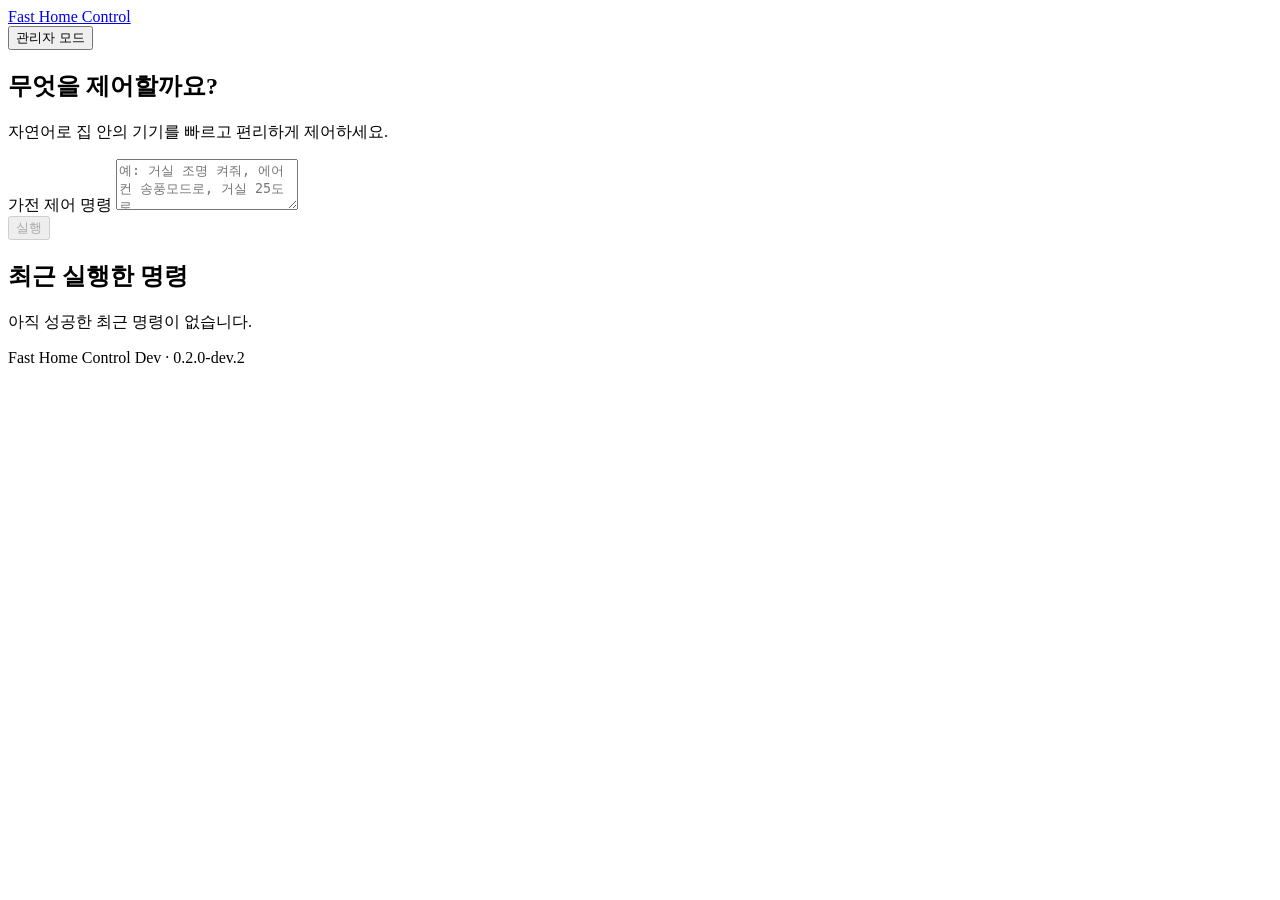
==== addon/app/fhc/static/index.html @ 129b2e7a "Expand Dev controls and address first review safety corrections" ====
<!doctype html>
<html lang="ko">
<head>
  <meta charset="utf-8">
  <meta name="viewport" content="width=device-width,initial-scale=1">
  <title>Fast Home Control</title>
  <link rel="stylesheet" href="static/style.css">
  <script src="static/app.js" defer></script>
</head>
<body>
  <header>
    <a href="./" class="logo">Fast Home Control</a>
    <div class="header-right">
      <span id="connection-warning" class="warning-badge" hidden>연결 확인 필요</span>
      <button id="mode-toggle" class="mode-btn" type="button" aria-pressed="false">관리자 모드</button>
    </div>
  </header>

  <main>
    <!-- 사용자 모드 (기본 리모컨) -->
    <section id="user-view">
      <div class="intro">
        <h1>무엇을 제어할까요?</h1>
        <p>자연어로 집 안의 기기를 빠르고 편리하게 제어하세요.</p>
      </div>

      <form id="command-form" class="remote-form">
        <label class="sr-only" for="command">가전 제어 명령</label>
        <textarea id="command" maxlength="1000" rows="3" placeholder="예: 거실 조명 켜줘, 에어컨 송풍모드로, 거실 25도로" required></textarea>
        <div class="compose-bottom">
          <span id="user-hint" class="hint-text"></span>
          <button id="execute" type="submit" disabled>실행</button>
        </div>
      </form>

      <div id="user-feedback" class="feedback-box" role="status" aria-live="polite"></div>

      <section class="shortcuts-section">
        <h2>최근 실행한 명령</h2>
        <div id="shortcuts" class="shortcuts-grid">
          <p class="muted empty">아직 성공한 최근 명령이 없습니다.</p>
        </div>
      </section>
    </section>

    <!-- 관리자 모드 (설정 및 진단) -->
    <section id="admin-view" hidden>
      <div class="admin-header">
        <h1>관리자 설정 및 진단</h1>
        <p class="muted">공급자 API, Decision 모델, 제어 범위 정책 및 진단 로그를 관리합니다.</p>
      </div>

      <div class="admin-grid">
        <!-- 공급자 설정 -->
        <section class="panel">
          <h2>AI 공급자 및 모델 설정</h2>
          <form id="config-form" class="admin-form">
            <div class="provider-selector">
              <span class="label-title">공급자 설정 대상:</span>
              <div class="segmented-control" role="radiogroup" aria-label="공급자 선택">
                <button type="button" id="tab-openrouter" class="segment active" role="radio" aria-checked="true">OpenRouter</button>
                <button type="button" id="tab-azure" class="segment" role="radio" aria-checked="false">Azure Foundry</button>
              </div>
            </div>

            <div id="panel-openrouter" class="provider-fields">
              <div class="field-group">
                <label for="cfg-openrouter-key">OpenRouter API Key</label>
                <div class="input-with-status">
                  <input type="password" id="cfg-openrouter-key" placeholder="설정 변경 시에만 입력" autocomplete="off">
                  <label><input type="checkbox" id="delete-openrouter-key"> 저장된 키 삭제</label>
                  <span id="cfg-openrouter-status" class="badge">확인 중</span>
                </div>
                <p class="field-desc">새 키는 교체하고, 빈 입력은 기존 키를 유지합니다.</p>
              </div>
              <div class="field-group">
                <label for="cfg-openrouter-model">OpenRouter 모델 ID</label>
                <input type="text" id="cfg-openrouter-model" placeholder="microsoft/microsoft-decision-1">
                <p class="field-desc">기본값: microsoft/microsoft-decision-1 (Microsoft Decision-1)</p>
              </div>
            </div>

            <div id="panel-azure" class="provider-fields" hidden>
              <div class="field-group">
                <label for="cfg-azure-key">Azure API Key</label>
                <div class="input-with-status">
                  <input type="password" id="cfg-azure-key" placeholder="설정 변경 시에만 입력" autocomplete="off">
                  <label><input type="checkbox" id="delete-azure-key"> 저장된 키 삭제</label>
                  <span id="cfg-azure-status" class="badge">확인 중</span>
                </div>
              </div>
              <div class="field-group">
                <label for="cfg-azure-endpoint">Azure Endpoint</label>
                <input type="url" id="cfg-azure-endpoint" placeholder="https://<resource>.openai.azure.com/">
              </div>
              <div class="field-group">
                <label for="cfg-azure-deployment">Azure 배포 이름</label>
                <input type="text" id="cfg-azure-deployment" placeholder="배포 이름 입력">
              </div>
            </div>

            <div class="field-group">
              <label for="cfg-provider-priority">우선 공급자</label>
              <select id="cfg-provider-priority">
                <option value="auto">auto (OpenRouter 우선 자동 전환)</option>
                <option value="openrouter">OpenRouter 우선</option>
                <option value="azure">Azure 우선</option>
              </select>
            </div>

            <div class="form-actions">
              <button type="submit" id="save-config" class="primary-btn">설정 저장</button>
              <span id="config-feedback" class="muted note"></span>
            </div>
          </form>
        </section>

        <!-- 연결 상태 & 재탐색 -->
        <section class="panel">
          <h2>시스템 상태 및 탐색</h2>
          <dl class="connections">
            <div>
              <dt>Home Assistant</dt>
              <dd id="ha-status">확인 중</dd>
            </div>
            <div>
              <dt>OpenRouter</dt>
              <dd id="openrouter-status">설정 필요</dd>
            </div>
            <div>
              <dt>Azure Foundry</dt>
              <dd id="azure-status">설정 필요</dd>
            </div>
          </dl>
          <div class="sync-box">
            <button id="rescan" class="outline" type="button">기기 전체 다시 탐색</button>
            <p id="sync-status" class="muted note"></p>
          </div>
        </section>
      </div>

      <!-- 제어 범위 및 엔티티 상세 정책 -->
      <section class="panel scope-panel">
        <div class="section-head">
          <h2>도메인 및 엔티티 제어 범위</h2>
          <span class="muted note">허용한 기기만 자연어 명령으로 제어됩니다.</span>
        </div>
        <label for="entity-search">기기 이름·영역 검색</label><input id="entity-search" type="search" placeholder="이름 또는 영역">
        <div id="domains" class="domains-list">
          <p class="muted empty">기기를 탐색 중입니다.</p>
        </div>
      </section>

      <!-- 상세 실행 로그 -->
      <section class="panel history-panel">
        <div class="section-head">
          <h2>상세 실행 기록</h2>
          <button id="clear-history" class="text-button" type="button">이력 삭제</button>
        </div>
        <div id="history" class="history-list">
          <p class="muted empty">아직 실행 내역이 없습니다.</p>
        </div>
      </section>
    </section>
  </main>

  <footer>Fast Home Control Dev · <span id="version">0.2.0-dev.2</span></footer>
</body>
</html>
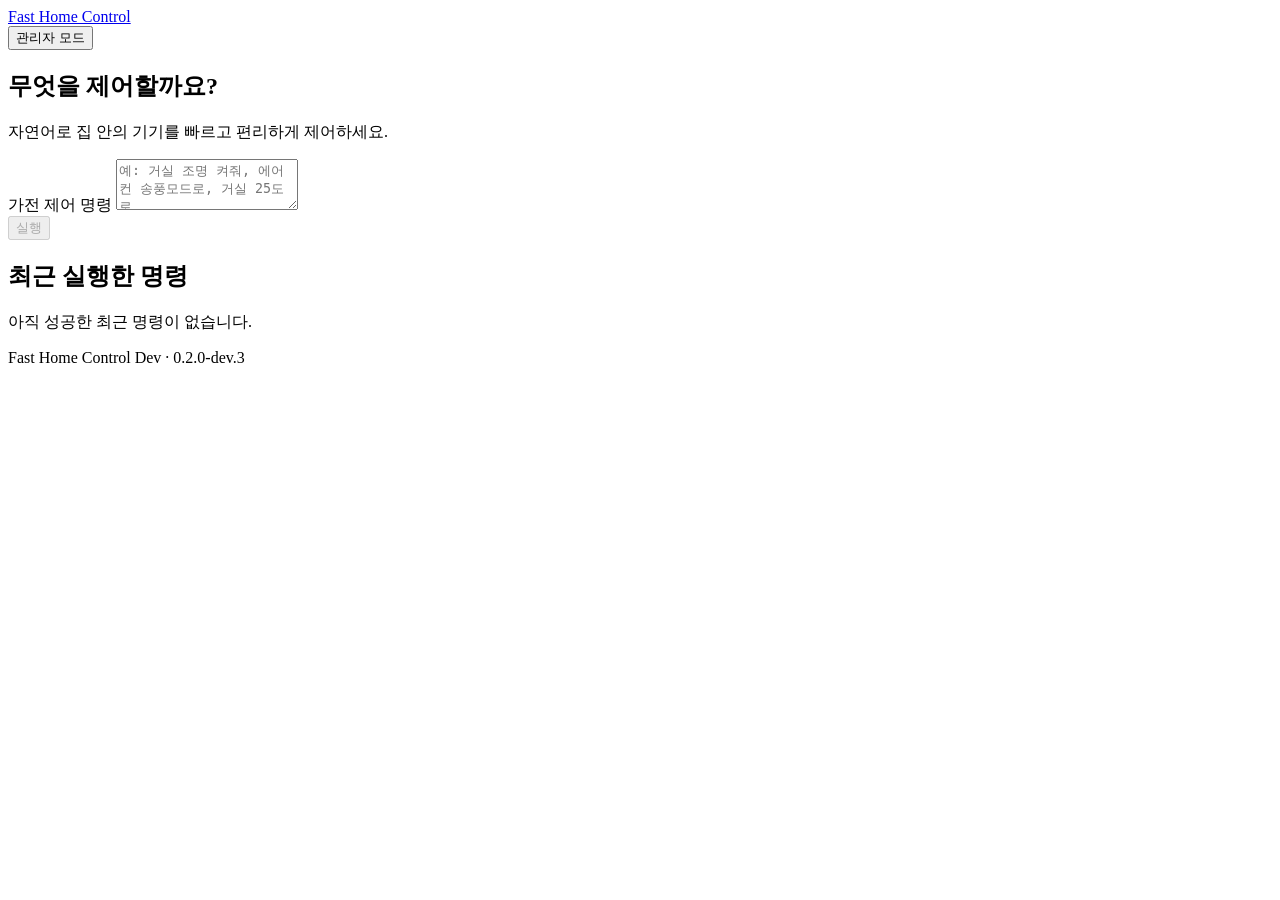
==== commit c075a7b6: "Fix empty Decision choices and describe parameterized light services" ====
--- a/addon/app/fhc/static/index.html
+++ b/addon/app/fhc/static/index.html
@@ -164,6 +164,6 @@
     </section>
   </main>
 
-  <footer>Fast Home Control Dev · <span id="version">0.2.0-dev.2</span></footer>
+  <footer>Fast Home Control Dev · <span id="version">0.2.0-dev.3</span></footer>
 </body>
 </html>
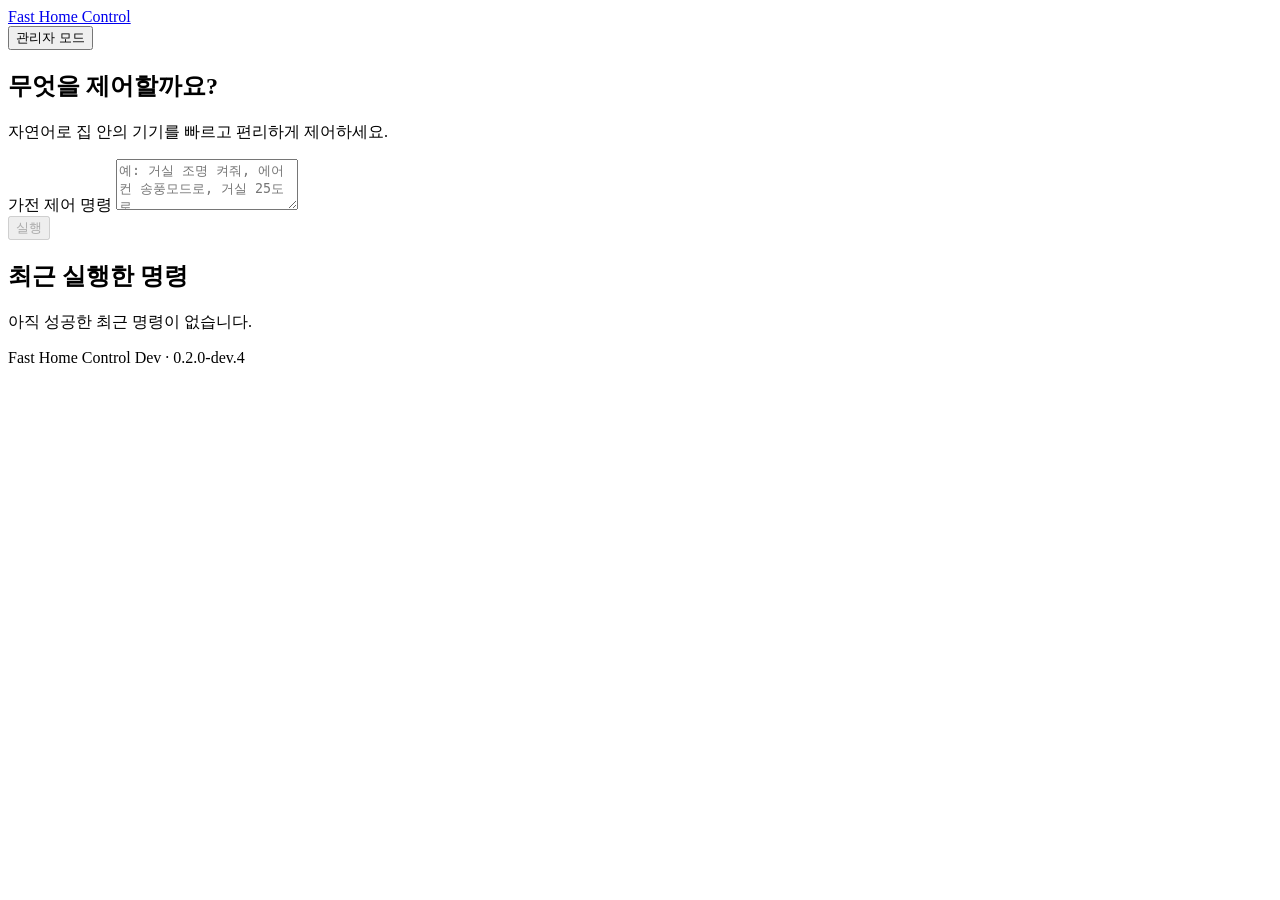
==== commit d53acb01: "Complete stage A parameter semantics, canonical settings, and diagnostics" ====
--- a/addon/app/fhc/static/index.html
+++ b/addon/app/fhc/static/index.html
@@ -164,6 +164,6 @@
     </section>
   </main>
 
-  <footer>Fast Home Control Dev · <span id="version">0.2.0-dev.3</span></footer>
+  <footer>Fast Home Control Dev · <span id="version">0.2.0-dev.4</span></footer>
 </body>
 </html>
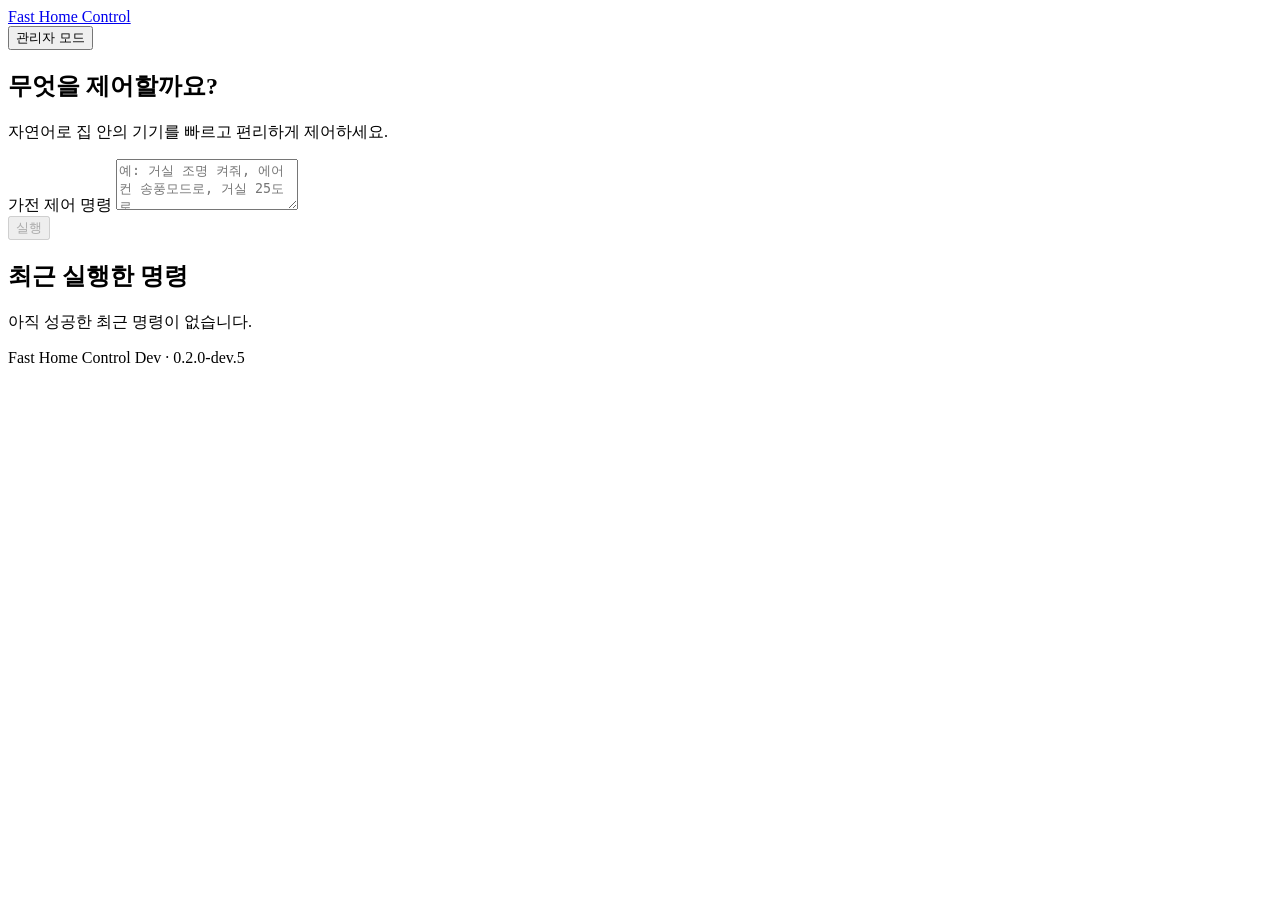
==== commit 17301410: "Show matching entity search results and prepare updateable Dev 5" ====
--- a/addon/app/fhc/static/index.html
+++ b/addon/app/fhc/static/index.html
@@ -164,6 +164,6 @@
     </section>
   </main>
 
-  <footer>Fast Home Control Dev · <span id="version">0.2.0-dev.4</span></footer>
+  <footer>Fast Home Control Dev · <span id="version">0.2.0-dev.5</span></footer>
 </body>
 </html>
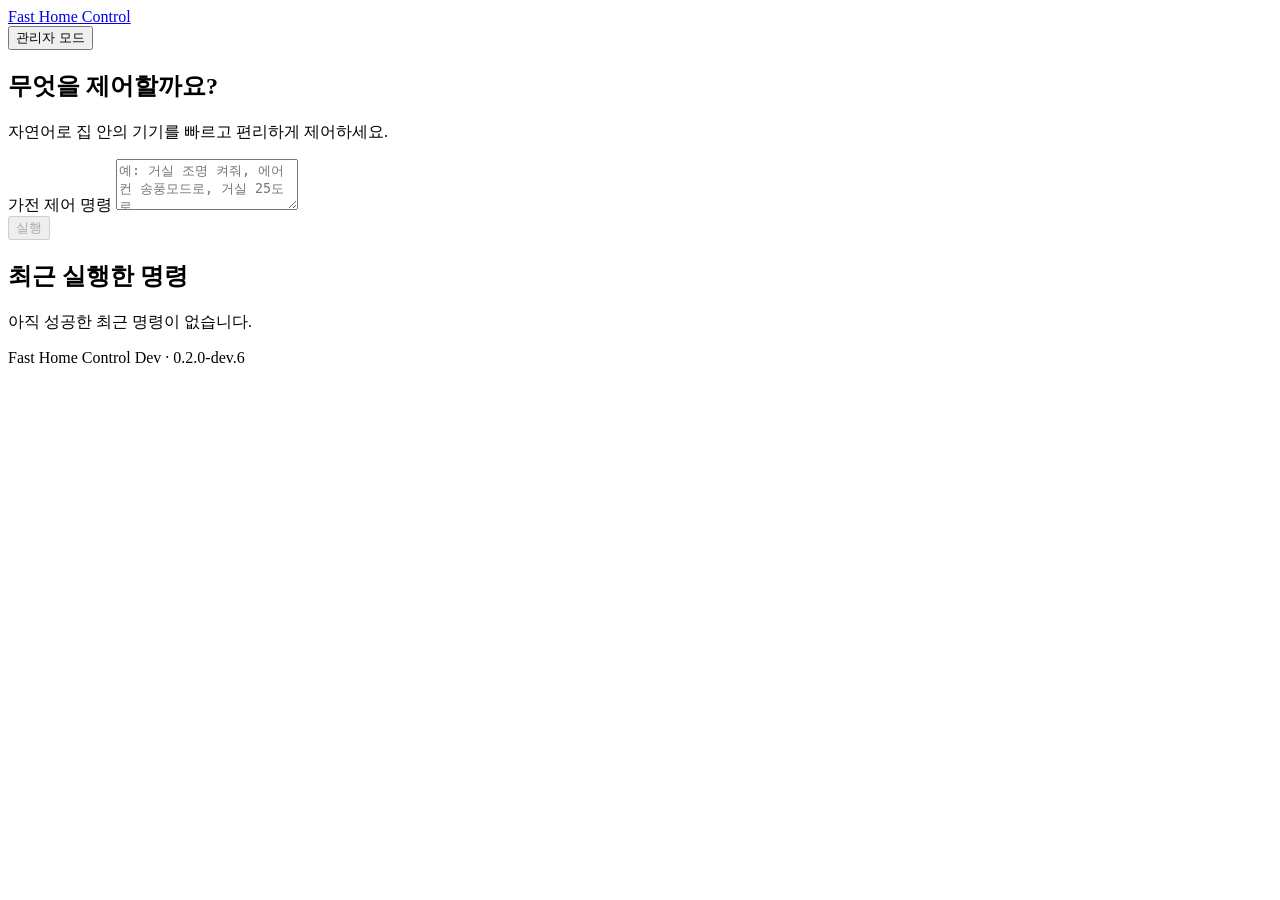
==== commit 0b0330ba: "Restrict detailed command diagnostics to administrator history" ====
--- a/addon/app/fhc/static/index.html
+++ b/addon/app/fhc/static/index.html
@@ -164,6 +164,6 @@
     </section>
   </main>
 
-  <footer>Fast Home Control Dev · <span id="version">0.2.0-dev.5</span></footer>
+  <footer>Fast Home Control Dev · <span id="version">0.2.0-dev.6</span></footer>
 </body>
 </html>
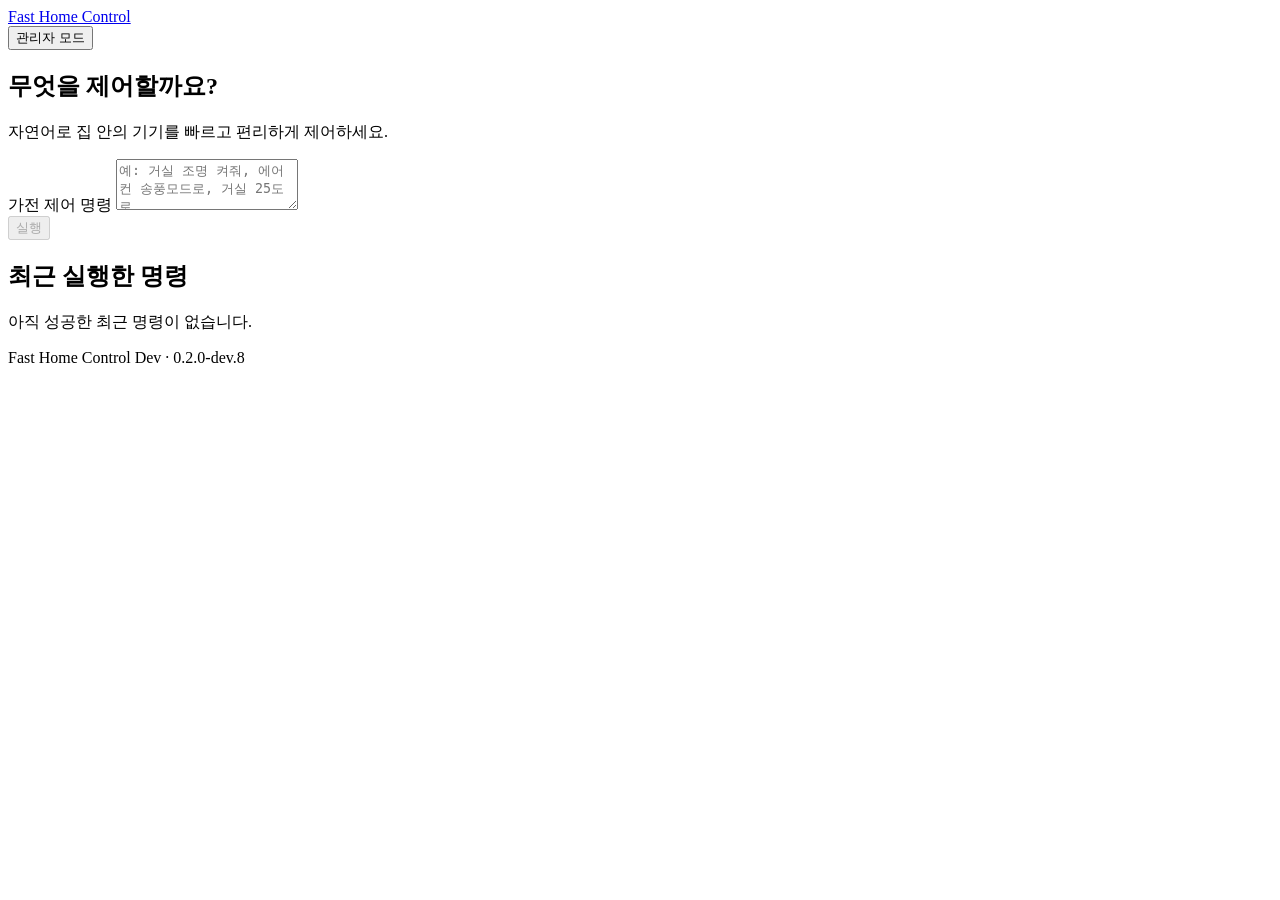
==== commit cb6a2485: "Implement FIX_05-07 safety contracts, typed parameters and live B/C verification for dev.8" ====
--- a/addon/app/fhc/static/index.html
+++ b/addon/app/fhc/static/index.html
@@ -155,7 +155,11 @@
       <section class="panel history-panel">
         <div class="section-head">
           <h2>상세 실행 기록</h2>
-          <button id="clear-history" class="text-button" type="button">이력 삭제</button>
+          <div class="history-actions">
+            <label class="export-opt"><input type="checkbox" id="export-include-text"> 명령 원문·기기명 포함</label>
+            <button id="download-logs" class="outline-btn" type="button">진단 로그 다운로드</button>
+            <button id="clear-history" class="text-button" type="button">이력 삭제</button>
+          </div>
         </div>
         <div id="history" class="history-list">
           <p class="muted empty">아직 실행 내역이 없습니다.</p>
@@ -164,6 +168,6 @@
     </section>
   </main>
 
-  <footer>Fast Home Control Dev · <span id="version">0.2.0-dev.6</span></footer>
+  <footer>Fast Home Control Dev · <span id="version">0.2.0-dev.8</span></footer>
 </body>
 </html>
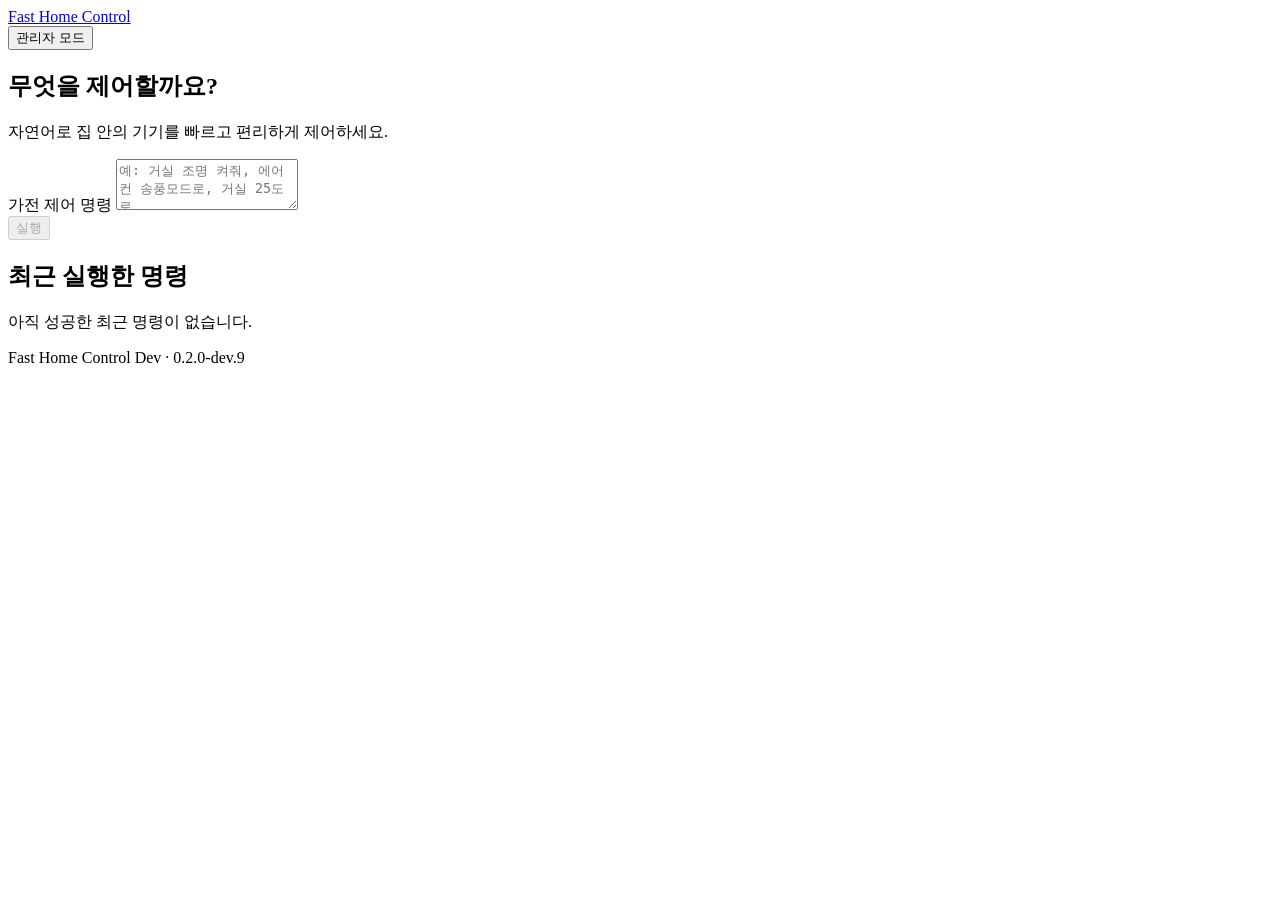
==== commit 53ba9b5f: "Implement FIX_08: restrict condition unit fallback to low_confidence and bump to 0.2.0-dev.9" ====
--- a/addon/app/fhc/static/index.html
+++ b/addon/app/fhc/static/index.html
@@ -168,6 +168,6 @@
     </section>
   </main>
 
-  <footer>Fast Home Control Dev · <span id="version">0.2.0-dev.8</span></footer>
+  <footer>Fast Home Control Dev · <span id="version">0.2.0-dev.9</span></footer>
 </body>
 </html>
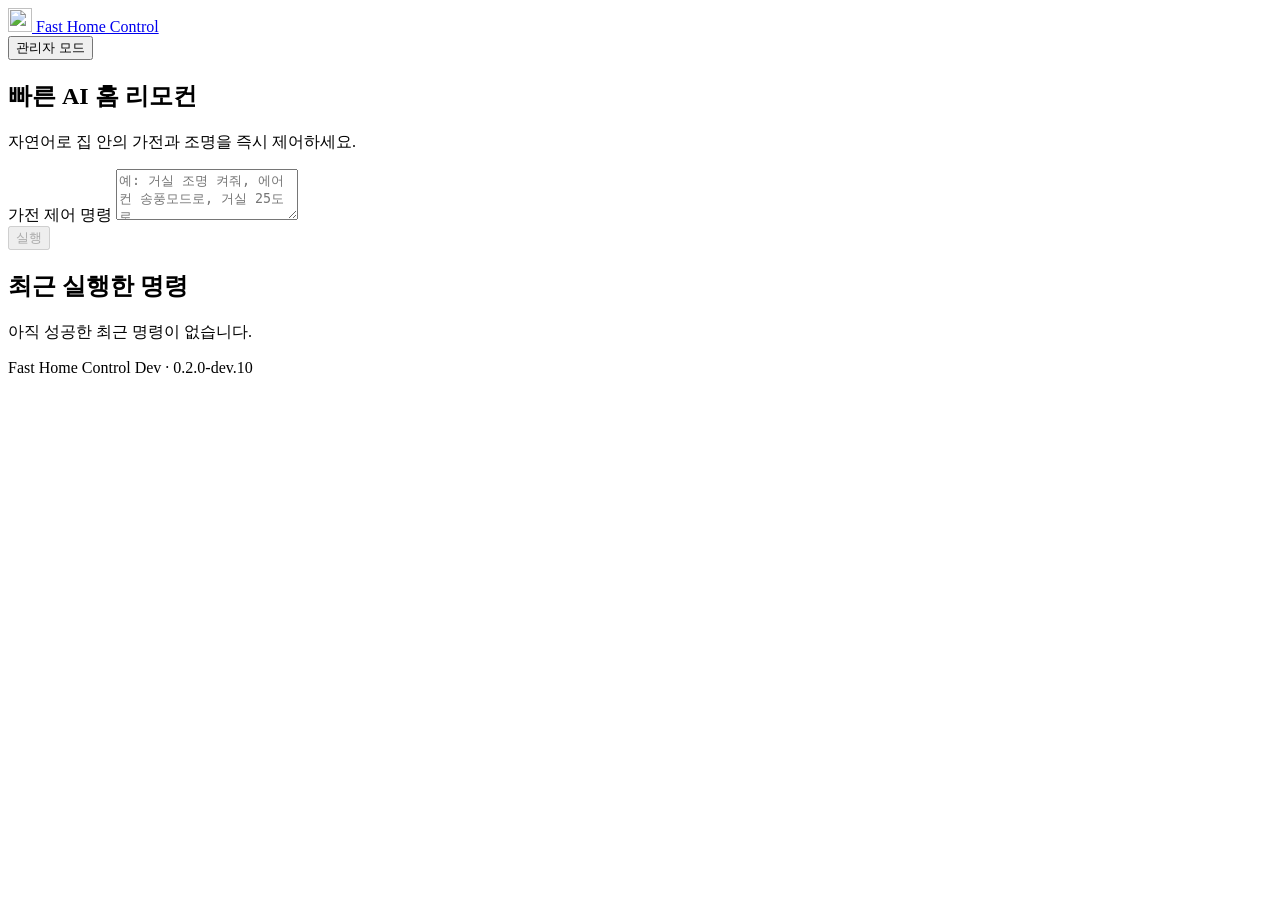
==== commit a4d89c6a: "Implement UI/UX refinements, official branding assets, and bump to 0.2.0-dev.10" ====
--- a/addon/app/fhc/static/index.html
+++ b/addon/app/fhc/static/index.html
@@ -4,12 +4,19 @@
   <meta charset="utf-8">
   <meta name="viewport" content="width=device-width,initial-scale=1">
   <title>Fast Home Control</title>
+  <link rel="icon" type="image/x-icon" href="static/favicon.ico">
+  <link rel="icon" type="image/png" sizes="32x32" href="static/icon-32.png">
+  <link rel="icon" type="image/png" sizes="192x192" href="static/icon-192.png">
+  <link rel="apple-touch-icon" sizes="180x180" href="static/apple-touch-icon.png">
   <link rel="stylesheet" href="static/style.css">
   <script src="static/app.js" defer></script>
 </head>
 <body>
   <header>
-    <a href="./" class="logo">Fast Home Control</a>
+    <a href="./" class="logo">
+      <img src="static/icon-32.png" alt="" class="logo-icon" width="24" height="24">
+      <span>Fast Home Control</span>
+    </a>
     <div class="header-right">
       <span id="connection-warning" class="warning-badge" hidden>연결 확인 필요</span>
       <button id="mode-toggle" class="mode-btn" type="button" aria-pressed="false">관리자 모드</button>
@@ -20,8 +27,8 @@
     <!-- 사용자 모드 (기본 리모컨) -->
     <section id="user-view">
       <div class="intro">
-        <h1>무엇을 제어할까요?</h1>
-        <p>자연어로 집 안의 기기를 빠르고 편리하게 제어하세요.</p>
+        <h1>빠른 AI 홈 리모컨</h1>
+        <p>자연어로 집 안의 가전과 조명을 즉시 제어하세요.</p>
       </div>
 
       <form id="command-form" class="remote-form">
@@ -74,9 +81,17 @@
                 <p class="field-desc">새 키는 교체하고, 빈 입력은 기존 키를 유지합니다.</p>
               </div>
               <div class="field-group">
-                <label for="cfg-openrouter-model">OpenRouter 모델 ID</label>
-                <input type="text" id="cfg-openrouter-model" placeholder="microsoft/microsoft-decision-1">
-                <p class="field-desc">기본값: microsoft/microsoft-decision-1 (Microsoft Decision-1)</p>
+                <label for="cfg-openrouter-model-select">OpenRouter 모델 선택</label>
+                <select id="cfg-openrouter-model-select">
+                  <option value="microsoft/microsoft-decision-1">Microsoft Decision-1</option>
+                  <option value="typesafe/jev-1.13">Jev 1.13</option>
+                  <option value="custom">직접 입력…</option>
+                </select>
+              </div>
+              <div class="field-group" id="cfg-openrouter-custom-group" hidden>
+                <label for="cfg-openrouter-model">직접 입력 모델 ID</label>
+                <input type="text" id="cfg-openrouter-model" placeholder="예: microsoft/microsoft-decision-1">
+                <p class="field-desc">Decision API 형식과 호환되는 모델 ID를 입력하세요.</p>
               </div>
             </div>
 
@@ -145,7 +160,13 @@
           <h2>도메인 및 엔티티 제어 범위</h2>
           <span class="muted note">허용한 기기만 자연어 명령으로 제어됩니다.</span>
         </div>
-        <label for="entity-search">기기 이름·영역 검색</label><input id="entity-search" type="search" placeholder="이름 또는 영역">
+        <div class="scope-toolbar">
+          <div class="search-wrap">
+            <label class="sr-only" for="entity-search">기기 이름·영역 검색</label>
+            <input id="entity-search" type="search" placeholder="기기 이름 또는 영역 검색…">
+          </div>
+          <span id="policy-feedback" class="muted note" role="status"></span>
+        </div>
         <div id="domains" class="domains-list">
           <p class="muted empty">기기를 탐색 중입니다.</p>
         </div>
@@ -156,10 +177,14 @@
         <div class="section-head">
           <h2>상세 실행 기록</h2>
           <div class="history-actions">
-            <label class="export-opt"><input type="checkbox" id="export-include-text"> 명령 원문·기기명 포함</label>
+            <label class="export-opt"><input type="checkbox" id="export-include-text"> 원문 포함</label>
             <button id="download-logs" class="outline-btn" type="button">진단 로그 다운로드</button>
             <button id="clear-history" class="text-button" type="button">이력 삭제</button>
           </div>
+        </div>
+        <div class="history-meta-bar">
+          <p class="muted note">최근 최대 50건 표시 · 기본 다운로드: 최근 1일 내역 · 전체 보관: 옵션 설정 주기</p>
+          <span id="history-feedback" class="muted note" role="status"></span>
         </div>
         <div id="history" class="history-list">
           <p class="muted empty">아직 실행 내역이 없습니다.</p>
@@ -168,6 +193,6 @@
     </section>
   </main>
 
-  <footer>Fast Home Control Dev · <span id="version">0.2.0-dev.9</span></footer>
+  <footer>Fast Home Control Dev · <span id="version">0.2.0-dev.10</span></footer>
 </body>
 </html>
